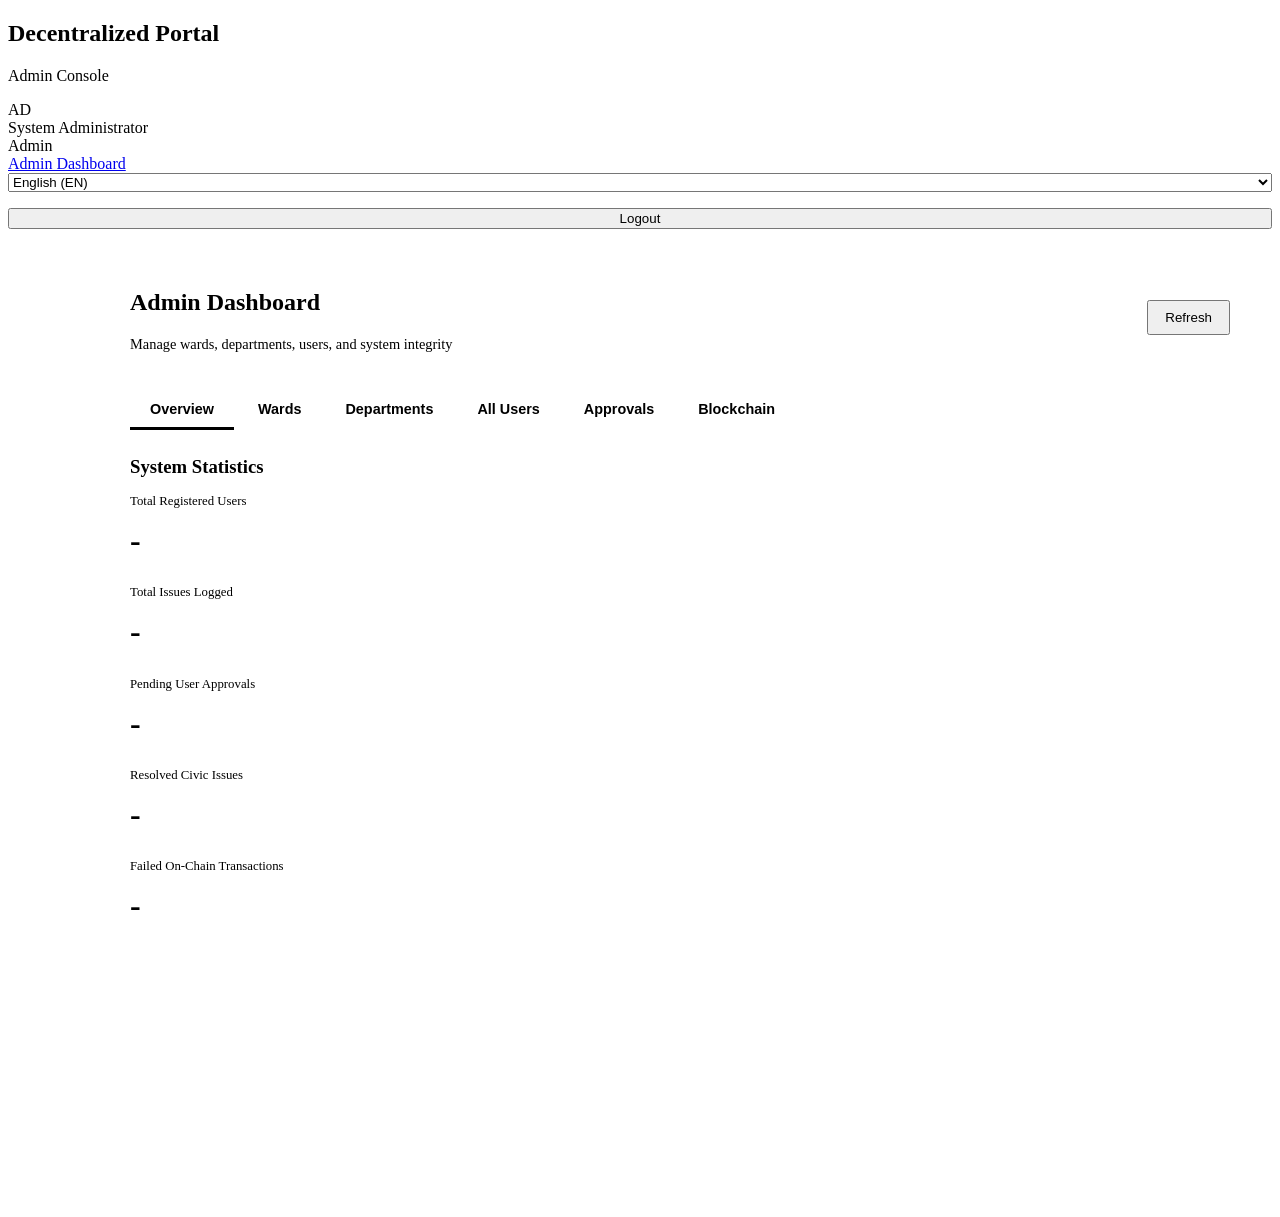
==== frontend/src/admin.html @ 00bf1ad2 "Implement status timeline stepper, readonly reporter details, profile tab removals, simple admin blo" ====
<!DOCTYPE html>
<html lang="en">
<head>
  <meta charset="UTF-8">
  <meta name="viewport" content="width=device-width, initial-scale=1.0">
  <title data-i18n="admin_dashboard">Admin Console — Decentralized Civic Portal</title>
  <link rel="stylesheet" href="/assets/styles.css">
  <style>
    /* ===== Tab Navigation ===== */
    .tab-nav {
      display: flex;
      gap: 4px;
      border-bottom: 2px solid var(--border);
      margin-bottom: 28px;
      padding-bottom: 0;
      flex-wrap: wrap;
    }
    .tab-btn {
      background: none;
      border: none;
      border-bottom: 3px solid transparent;
      margin-bottom: -2px;
      padding: 10px 20px;
      cursor: pointer;
      font-size: 0.9rem;
      font-weight: 600;
      color: var(--text-secondary);
      border-radius: 6px 6px 0 0;
      transition: all 0.2s;
    }
    .tab-btn:hover { color: var(--primary); background: var(--surface-alt); }
    .tab-btn.active { color: var(--primary); border-bottom-color: var(--primary); background: var(--surface-alt); }

    /* ===== Tab Panels ===== */
    .tab-panel { display: none; }
    .tab-panel.active { display: block; }

    /* ===== Management Cards / Forms ===== */
    .mgmt-row { display: grid; grid-template-columns: 1fr 1fr; gap: 24px; margin-bottom: 28px; }
    @media(max-width:800px) { .mgmt-row { grid-template-columns: 1fr; } }

    .mgmt-card {
      background: var(--surface-alt);
      border: 1px solid var(--border);
      border-radius: 12px;
      padding: 24px;
    }
    .mgmt-card h4 {
      margin: 0 0 16px;
      font-size: 1rem;
      color: var(--text-primary);
      display: flex;
      align-items: center;
      gap: 8px;
    }
    .mgmt-card .form-group { margin-bottom: 12px; }
    .mgmt-card label { display: block; font-size: 0.8rem; font-weight: 600; color: var(--text-secondary); margin-bottom: 4px; }
    .mgmt-card input, .mgmt-card select, .mgmt-card textarea {
      width: 100%; padding: 8px 12px; border-radius: 8px;
      border: 1px solid var(--border); background: var(--surface);
      color: var(--text-primary); font-size: 0.88rem; box-sizing: border-box;
    }
    .mgmt-card textarea { min-height: 60px; resize: vertical; }

    /* ===== Management Table Badges ===== */
    .role-badge {
      display: inline-block; padding: 2px 10px; border-radius: 20px;
      font-size: 0.75rem; font-weight: 700; text-transform: capitalize;
    }
    .role-badge.admin     { background: #7c3aed22; color: #7c3aed; }
    .role-badge.citizen   { background: #0ea5e922; color: #0ea5e9; }
    .role-badge.authority { background: #f59e0b22; color: #f59e0b; }
    .role-badge.ward_member { background: #22c55e22; color: #22c55e; }

    /* ===== Icon buttons ===== */
    .btn-icon {
      background: none; border: 1px solid var(--border);
      border-radius: 6px; cursor: pointer; padding: 4px 8px;
      font-size: 0.8rem; transition: all 0.2s; color: var(--text-secondary);
    }
    .btn-icon:hover { border-color: var(--primary); color: var(--primary); }
    .btn-icon.danger:hover { border-color: var(--danger); color: var(--danger); }
  </style>
</head>
<body>
  <div class="dashboard-layout">

    <!-- LEFT SIDEBAR -->
    <aside class="sidebar">
      <div class="brand">
        <div class="brand-text">
          <h1 data-i18n="title">Decentralized Portal</h1>
          <p data-i18n="admin_console">Admin Console</p>
        </div>
      </div>

      <!-- Profile Card -->
      <div class="sidebar-profile">
        <div class="profile-avatar" id="profile-initials">AD</div>
        <div class="profile-info">
          <div class="name" id="profile-name">System Administrator</div>
          <div class="role" id="profile-role">Admin</div>
        </div>
      </div>

      <!-- Navigation links -->
      <nav class="sidebar-nav">
        <a class="nav-link active" href="/admin.html">
          <span></span> <span data-i18n="admin_dashboard">Admin Dashboard</span>
        </a>
      </nav>

      <div class="sidebar-footer">
        <select id="lang-select" class="lang-selector" style="width: 100%; margin-bottom: 16px;">
          <option value="en">English (EN)</option>
          <option value="hi">हिंदी (HI)</option>
        </select>
        <button onclick="auth.logout()" class="btn btn-danger" style="width: 100%;" data-i18n="signout">Logout</button>
      </div>
    </aside>

    <!-- RIGHT CONTENT AREA -->
    <main style="padding: 40px; overflow-y: auto; height: 100vh; width: 100%;">
      <div style="max-width: 1100px; margin: 0 auto;">

        <!-- Welcome Header -->
        <div style="display: flex; justify-content: space-between; align-items: center; margin-bottom: 24px;">
          <div>
            <h2 data-i18n="admin_dashboard">Admin Dashboard</h2>
            <p style="font-size: 0.9rem; color: var(--text-secondary);">Manage wards, departments, users, and system integrity</p>
          </div>
          <button onclick="refreshDashboard()" class="btn btn-secondary" style="padding: 8px 16px;" data-i18n="refresh">Refresh</button>
        </div>

        <!-- Notification Banner -->
        <div id="alert-banner" class="alert-banner alert-success" style="display: none;">
          <span id="alert-text">System alert message</span>
        </div>

        <!-- Tab Navigation -->
        <div class="tab-nav">
                    <button class="tab-btn active" onclick="switchTab('tab-overview')" id="tab-btn-overview">Overview</button>
          <button class="tab-btn" onclick="switchTab('tab-wards')" id="tab-btn-wards">Wards</button>
          <button class="tab-btn" onclick="switchTab('tab-departments')" id="tab-btn-departments">Departments</button>
          <button class="tab-btn" onclick="switchTab('tab-users')" id="tab-btn-users">All Users</button>
          <button class="tab-btn" onclick="switchTab('tab-approvals')" id="tab-btn-approvals">Approvals</button>
          <button class="tab-btn" onclick="switchTab('tab-blockchain')" id="tab-btn-blockchain">Blockchain</button>
        </div>

        <!-- ==================== TAB: OVERVIEW ==================== -->
        <div class="tab-panel active" id="tab-overview">
          <h3 style="margin-bottom: 16px;" data-i18n="system_stats">System Statistics</h3>
          <div class="admin-grid" id="stats-grid">
            <div class="admin-card">
              <p style="font-size: 0.8rem; color: var(--text-secondary);">Total Registered Users</p>
              <h2 style="font-size: 2rem; margin-top: 8px;" id="stat-total-users">-</h2>
            </div>
            <div class="admin-card">
              <p style="font-size: 0.8rem; color: var(--text-secondary);">Total Issues Logged</p>
              <h2 style="font-size: 2rem; margin-top: 8px;" id="stat-total-issues">-</h2>
            </div>
            <div class="admin-card">
              <p style="font-size: 0.8rem; color: var(--text-secondary);">Pending User Approvals</p>
              <h2 style="font-size: 2rem; margin-top: 8px; color: var(--warning);" id="stat-pending-approvals">-</h2>
            </div>
            <div class="admin-card">
              <p style="font-size: 0.8rem; color: var(--text-secondary);">Resolved Civic Issues</p>
              <h2 style="font-size: 2rem; margin-top: 8px; color: var(--success);" id="stat-resolved-issues">-</h2>
            </div>
            <div class="admin-card">
              <p style="font-size: 0.8rem; color: var(--text-secondary);">Failed On-Chain Transactions</p>
              <h2 style="font-size: 2rem; margin-top: 8px; color: var(--danger);" id="stat-failed-txns">-</h2>
            </div>
          </div>
        </div>

        <!-- ==================== TAB: WARDS ==================== -->
        <div class="tab-panel" id="tab-wards">
          <div class="mgmt-row">
            <!-- Create Ward form -->
            <div class="mgmt-card">
              <h4>Create New Ward</h4>
              <div class="form-group">
                <label>Ward Name</label>
                <input type="text" id="ward-name" placeholder="e.g. Ward 1 – Connaught Place">
              </div>
              <div class="form-group">
                <label>Center Latitude</label>
                <input type="number" step="any" id="ward-lat" placeholder="e.g. 28.6332">
              </div>
              <div class="form-group">
                <label>Center Longitude</label>
                <input type="number" step="any" id="ward-lng" placeholder="e.g. 77.2194">
              </div>
              <div class="form-group">
                <label>Radius (metres)</label>
                <input type="number" id="ward-radius" value="5000">
              </div>
              <button class="btn btn-primary" style="width:100%; margin-top:4px;" onclick="createWard()">Create Ward</button>
            </div>

            <!-- Assign Ward Member form -->
            <div class="mgmt-card">
              <h4>Assign Member to Ward</h4>
              <p style="font-size:0.8rem;color:var(--text-secondary);margin-bottom:12px;">Only users with the <strong>ward_member</strong> role can be assigned.</p>
              <div class="form-group">
                <label>Select Ward</label>
                <select id="assign-ward-select"><option value="">— select ward —</option></select>
              </div>
              <div class="form-group">
                <label>Select Ward-Member User</label>
                <select id="assign-ward-user-select"><option value="">— select user —</option></select>
              </div>
              <button class="btn btn-primary" style="width:100%; margin-top:4px;" onclick="assignWardMember()">Assign Member</button>
              <button class="btn btn-secondary" style="width:100%; margin-top:8px;" onclick="unassignWardMember()">Remove Current Member</button>
            </div>
          </div>

          <!-- Wards List -->
          <h4 style="margin-bottom:12px;">All Wards</h4>
          <div class="admin-table-container">
            <table class="admin-table">
              <thead>
                <tr>
                  <th>ID</th><th>Ward Name</th><th>Centre (Lat, Lng)</th><th>Radius (m)</th><th>Assigned Member</th><th>Actions</th>
                </tr>
              </thead>
              <tbody id="wards-tbody">
                <tr><td colspan="6" style="text-align:center;color:var(--text-secondary);padding:32px;">Loading wards...</td></tr>
              </tbody>
            </table>
          </div>
        </div>

        <!-- ==================== TAB: DEPARTMENTS ==================== -->
        <div class="tab-panel" id="tab-departments">
          <div class="mgmt-row">
            <!-- Create Department form -->
            <div class="mgmt-card">
              <h4>Create New Department</h4>
              <div class="form-group">
                <label>Department Name</label>
                <input type="text" id="dept-name" placeholder="e.g. Public Works Department">
              </div>
              <div class="form-group">
                <label>Description (optional)</label>
                <textarea id="dept-desc" placeholder="Brief description of this department's responsibilities"></textarea>
              </div>
              <button class="btn btn-primary" style="width:100%; margin-top:4px;" onclick="createDepartment()">Create Department</button>
            </div>

            <!-- Assign Authority form -->
            <div class="mgmt-card">
              <h4>Assign Authority to Department</h4>
              <p style="font-size:0.8rem;color:var(--text-secondary);margin-bottom:12px;">Only users with the <strong>authority</strong> role can be assigned.</p>
              <div class="form-group">
                <label>Select Department</label>
                <select id="assign-dept-select"><option value="">— select department —</option></select>
              </div>
              <div class="form-group">
                <label>Select Authority User</label>
                <select id="assign-dept-user-select"><option value="">— select user —</option></select>
              </div>
              <div class="form-group">
                <label>Designation</label>
                <input type="text" id="assign-designation" value="Department Official" placeholder="e.g. Chief Engineer">
              </div>
              <button class="btn btn-primary" style="width:100%; margin-top:4px;" onclick="assignAuthorityToDept()">Assign Authority</button>
            </div>
          </div>

          <!-- Departments List -->
          <h4 style="margin-bottom:12px;">All Departments</h4>
          <div class="admin-table-container">
            <table class="admin-table">
              <thead>
                <tr>
                  <th>ID</th><th>Department Name</th><th>Description</th><th>Assigned Authorities</th><th>Actions</th>
                </tr>
              </thead>
              <tbody id="departments-tbody">
                <tr><td colspan="5" style="text-align:center;color:var(--text-secondary);padding:32px;">Loading departments...</td></tr>
              </tbody>
            </table>
          </div>
        </div>

        <!-- ==================== TAB: ALL USERS ==================== -->
        <div class="tab-panel" id="tab-users">
          <div style="display:flex; gap:12px; margin-bottom:16px; flex-wrap:wrap; align-items:center;">
            <input type="text" id="user-search" placeholder="Search by name or username…"
              style="padding:8px 14px;border-radius:8px;border:1px solid var(--border);background:var(--surface);color:var(--text-primary);flex:1;min-width:200px;"
              oninput="filterUsers()">
            <select id="user-role-filter" style="padding:8px 14px;border-radius:8px;border:1px solid var(--border);background:var(--surface);color:var(--text-primary);" onchange="filterUsers()">
              <option value="">All Roles</option>
              <option value="admin">Admin</option>
              <option value="citizen">Citizen</option>
              <option value="ward_member">Ward Member</option>
              <option value="authority">Authority</option>
            </select>
          </div>
          <div class="admin-table-container">
            <table class="admin-table">
              <thead>
                <tr>
                  <th>Username</th><th>Full Name</th><th>Role</th><th>Assigned To</th><th>Approved</th><th>Joined</th>
                </tr>
              </thead>
              <tbody id="users-tbody">
                <tr><td colspan="6" style="text-align:center;color:var(--text-secondary);padding:32px;">Loading users...</td></tr>
              </tbody>
            </table>
          </div>
        </div>

        <!-- ==================== TAB: APPROVALS ==================== -->
        <div class="tab-panel" id="tab-approvals">
          <div style="display: flex; justify-content: space-between; align-items: center; margin-bottom: 16px;">
            <h3 data-i18n="pending_approvals">Pending User Approvals</h3>
          </div>
          <div class="admin-table-container">
            <table class="admin-table">
              <thead>
                <tr>
                  <th>Full Name</th><th>Username</th><th>Role</th><th>Details</th><th>Status</th><th>Actions</th>
                </tr>
              </thead>
              <tbody id="approvals-tbody">
                <tr><td colspan="6" style="text-align:center;color:var(--text-secondary);padding:32px;">Loading approvals queue...</td></tr>
              </tbody>
            </table>
          </div>
        </div>

        <!-- ==================== TAB: BLOCKCHAIN ==================== -->
        <div class="tab-panel" id="tab-blockchain">
          <div style="display: flex; justify-content: space-between; align-items: center; margin-bottom: 20px; border-bottom: 1px solid var(--border); padding-bottom: 12px;">
            <div>
              <h3 style="margin-bottom: 4px;">⛓️ Blockchain Ledger & Activity</h3>
              <p style="font-size: 0.85rem; color: var(--text-secondary);">Real-time log of cryptographic transactions anchored on Ethereum Sepolia</p>
            </div>
            <button id="btn-retry-all" onclick="retryFailedTransactions()" class="btn btn-secondary" style="padding: 8px 16px; font-size: 0.85rem;" data-i18n="retry_all">Retry Sync Failures</button>
          </div>
          
          <div class="admin-card">
            <h4 style="font-size: 1rem; margin-bottom: 16px; border-bottom: 1px solid var(--border); padding-bottom: 8px;">Recent Operations Feed</h4>
            <div id="blockchain-activity-feed" style="display: flex; flex-direction: column; gap: 12px;">
              <p style="text-align: center; color: var(--text-secondary); padding: 20px;">Loading ledger activities...</p>
            </div>
          </div>
        </div>

      </div>
    </main>

  </div>

  <script src="/assets/i18n.js"></script>
  <script src="/assets/auth.js"></script>
  <script src="/assets/admin.js"></script>
</body>
</html>
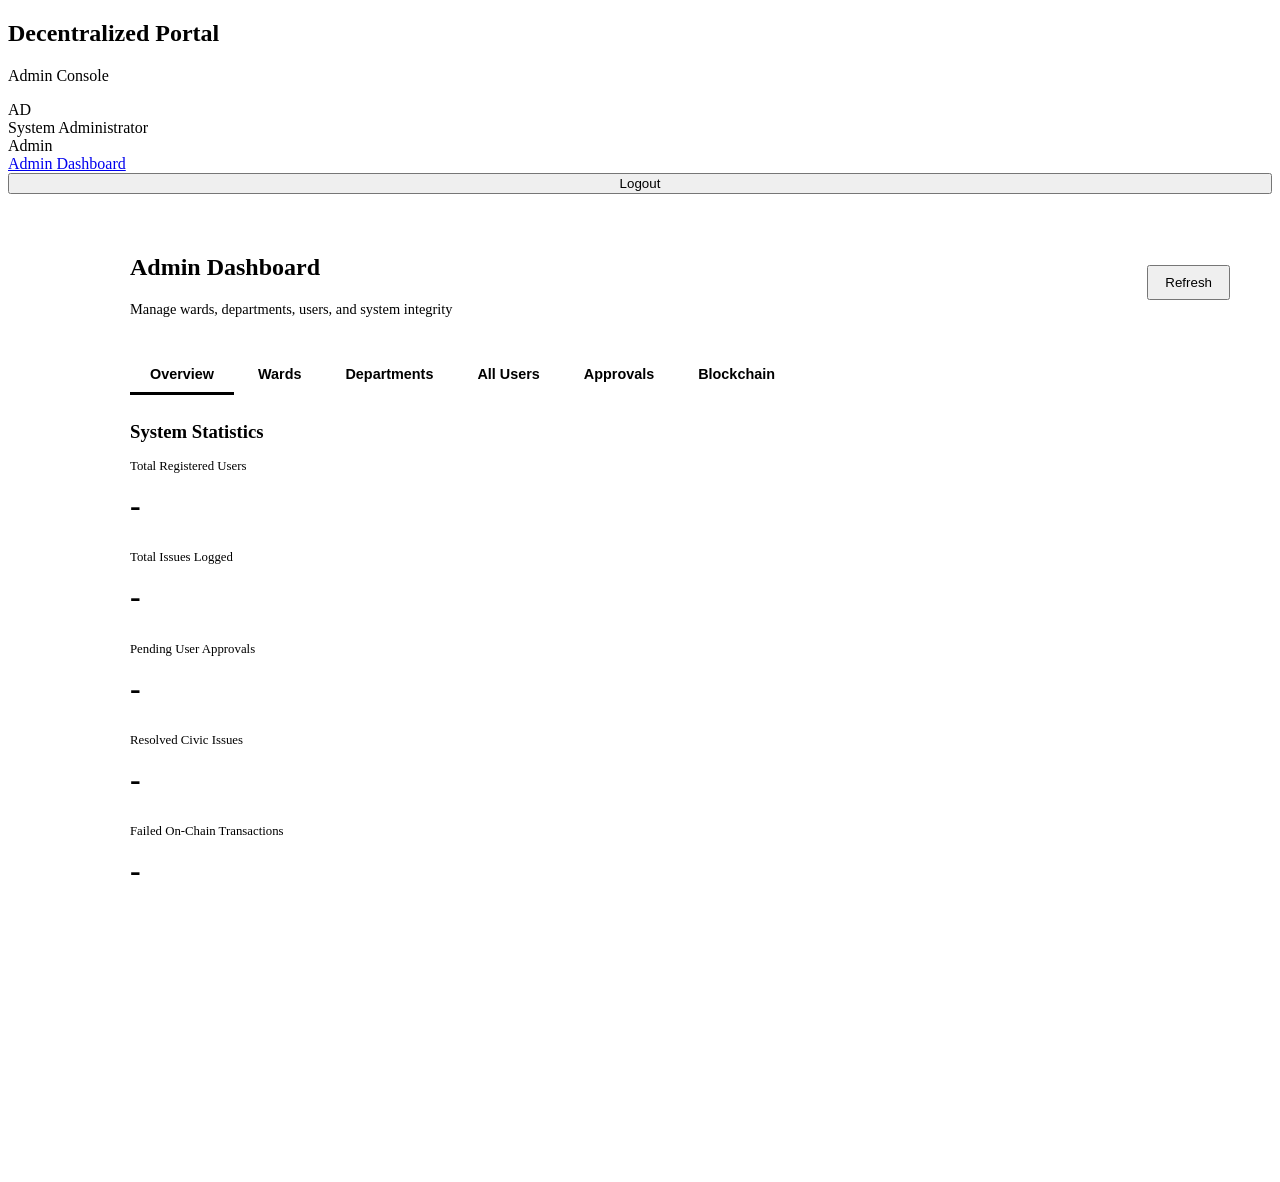
==== commit 6c72d8ba: "Remove Hindi language support: delete hi.json, remove language switcher dropdowns, simplify i18n.js," ====
--- a/frontend/src/admin.html
+++ b/frontend/src/admin.html
@@ -111,10 +111,6 @@
       </nav>
 
       <div class="sidebar-footer">
-        <select id="lang-select" class="lang-selector" style="width: 100%; margin-bottom: 16px;">
-          <option value="en">English (EN)</option>
-          <option value="hi">हिंदी (HI)</option>
-        </select>
         <button onclick="auth.logout()" class="btn btn-danger" style="width: 100%;" data-i18n="signout">Logout</button>
       </div>
     </aside>
